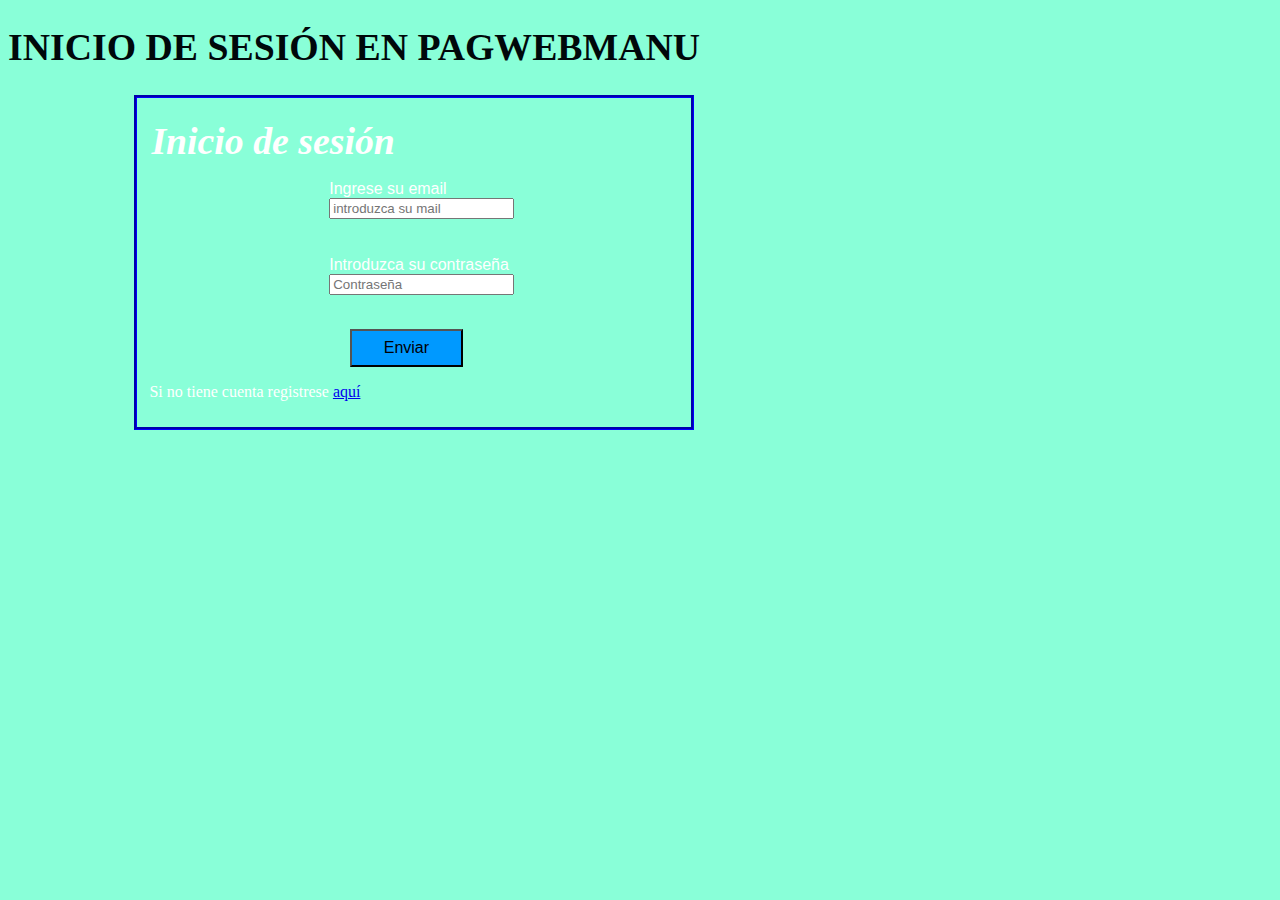
==== index.html @ 84e0ade1 "Rename" ====
<!DOCTYPE html>
<html lang="en">
<head>
    <meta charset="UTF-8">
    <meta http-equiv="X-UA-Compatible" content="IE=edge">
    <meta name="viewport" content="width=device-width, initial-scale=1.0">
    <title>PaginaWebManuFormulario</title>

    <link rel="stylesheet" href="styleform2.css">
    <link rel="shortcut icon" href="imagenes/avatar bueno.png" />
</head>
<body>
    <h1>INICIO DE SESIÓN EN PAGWEBMANU</h1>

    <p><fieldset class="tituloetiqueta"></p>

        <p><legend class="primero"><em>Inicio de sesión</em></legend></p>

        <form action="mailto:contact@gmail.com" method="post" enctype="application/x-www-form-urlencoded">
            <ul>
                <li>
                    <label for="">Ingrese su email</label>
                
                    <br>
                    <input type="email" name="mail" placeholder="introduzca su mail">
                </li>
                <br>
                <br>
                <li>
                    <label for="">Introduzca su contraseña</label>
                    <br>
                    <input type="password" placeholder="Contraseña" name="contraseña">
                </li>
            </ul>

            <br>
            

            <button class="botonenviar">Enviar</button>
            <br>
            <p style="color: white">Si no tiene cuenta registrese <a href="file:///C:/MANU/PROGRAMACI%C3%93N/VISUAL%20STUDIO%20CODE/Aprendiendo%20HTML/Ejercicios%20de%20clase/Formlario/formulario.html" target="_blank">aquí</a></p>

        </form>

    </fieldset>
</body>
</html>
---- styleform2.css ----
h1{
    color: rgb(0, 8, 10);
    font-size: 1cm;
    font-family: Cambria, Cochin, Georgia, Times, 'Times New Roman', serif ;
}

.tituloetiqueta{
    border-color: blue ; 
    border-width: 0.1cm;
    width: 14cm; margin-left: 10%;
    background-image:url(https://estaticos.muyinteresante.es/uploads/images/article/5fdfa1df5bafe88a1eba2d9b/1-programa-de-ordenador.jpg)
    
   
}
legend.primero{

    font-size: 1cm;
    font-family:'Times New Roman', Times, serif;
    color: rgb(255, 255, 255);
    font-weight: 800;
    
}
.botonenviar{
    color: rgb(0, 0, 2); 
    background-color: rgb(0, 153, 255);
    width: 3cm;
    height: 1cm;
    margin-left: 5.3cm;
    font-size: medium;


}
label{

    font-family: 'Franklin Gothic Medium', 'Arial Narrow', Arial, sans-serif;
}
li {

    font-family:system-ui, -apple-system, BlinkMacSystemFont, 'Segoe UI', Roboto, Oxygen, Ubuntu, Cantarell, 'Open Sans', 'Helvetica Neue', sans-serif;
    color: rgb(255, 255, 255);
    list-style-type:none;
    font-weight: 500;
    margin-left: 3.7cm;
}
body{
    background-color: rgb(137, 255, 216)
}
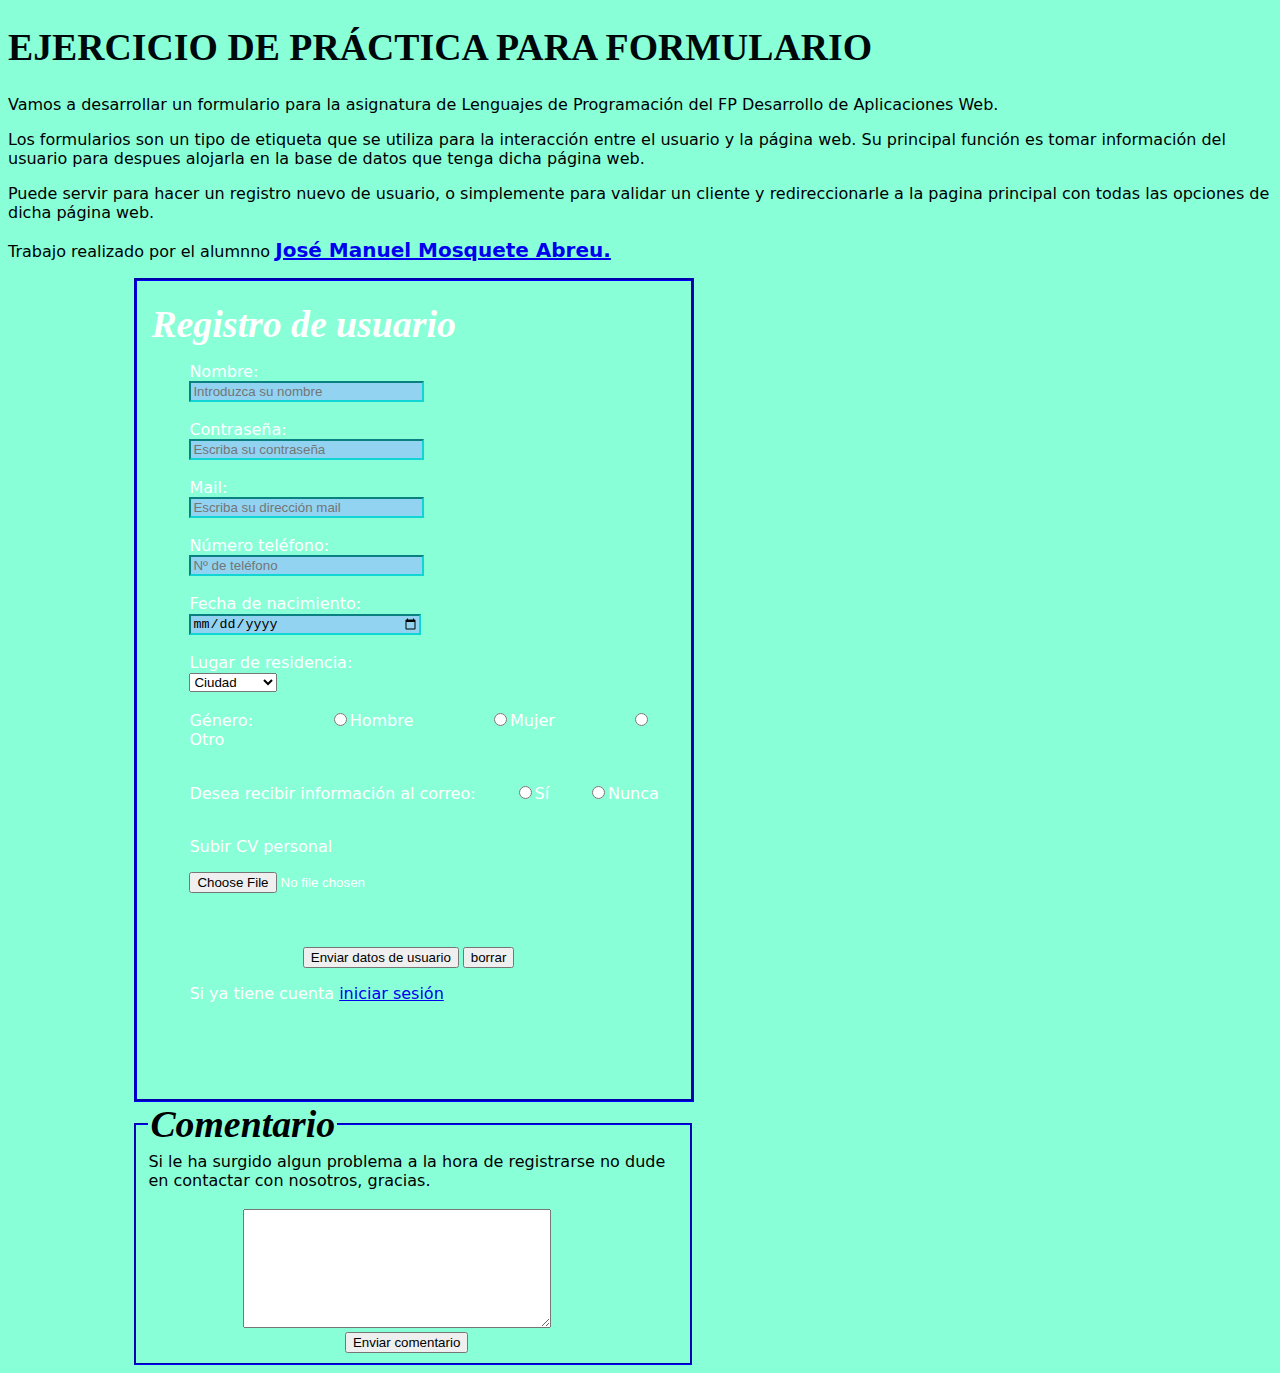
==== commit 05956eaa: "Rename formulario.html to index.html" ====
--- a/index.html
+++ b/index.html
@@ -6,42 +6,160 @@
     <meta name="viewport" content="width=device-width, initial-scale=1.0">
     <title>PaginaWebManuFormulario</title>
 
-    <link rel="stylesheet" href="styleform2.css">
+
+    <!--Aquí con la etiqueta link y los atributos rel (para decirle que vamos a enrutar) y href (ponerle la url que le guie hasta la ubicación) hacemos referencia a la hoja de estilos-->
+
+    <link rel="stylesheet" href="styleform1.css">
     <link rel="shortcut icon" href="imagenes/avatar bueno.png" />
+    
 </head>
-<body>
-    <h1>INICIO DE SESIÓN EN PAGWEBMANU</h1>
+<body >
+    
+    <h1>EJERCICIO DE PRÁCTICA PARA FORMULARIO</h1>
 
-    <p><fieldset class="tituloetiqueta"></p>
+    <p>Vamos a desarrollar un formulario para la asignatura de Lenguajes de Programación del FP Desarrollo de Aplicaciones Web.</p>
+   
 
-        <p><legend class="primero"><em>Inicio de sesión</em></legend></p>
+    <p>Los formularios son un tipo de etiqueta que se utiliza para la interacción entre el usuario y la página web. Su principal función es tomar información del usuario para despues alojarla en la base de datos que tenga dicha página web.</p>
 
-        <form action="mailto:contact@gmail.com" method="post" enctype="application/x-www-form-urlencoded">
+    <p>Puede servir para hacer un registro nuevo de usuario, o simplemente para validar un cliente y redireccionarle a la pagina principal con todas las opciones de dicha página web.</p>
+    <p>Trabajo realizado por el alumnno <strong style="font-size: 20px"><a href="https://www.linkedin.com/public-profile/settings?trk=d_flagship3_profile_self_view_public_profile" target="_blank">José Manuel Mosquete Abreu.</a></strong></p>
+
+
+
+    <fieldset class="tituloetiqueta">
+    
+
+    
+
+        <p><legend class="primero"><em>Registro de usuario</em></legend></p>
+
+<!--Aquí comienza nuestro formulario. Hemos creado una lista dentro de este con etiquetas y entradas (entradas de texto, inputs) con sus respectivos subtipos en función de los que nos interesaba recibir del usuario -->
+        <form action="mailto:contact@gamil.com" method="post" enctype="application/x-www-form-urlencoded">
+
             <ul>
-                <li>
-                    <label for="">Ingrese su email</label>
-                
+
+                <li>   
+                    <label for="nombre">Nombre:</label>
                     <br>
-                    <input type="email" name="mail" placeholder="introduzca su mail">
+                    
+                    <input class="cuadritos" type="text" name="nombre" placeholder="Introduzca su nombre" required>
+                    
+                </li>   
+
+                <br>               
+
+                <li>   
+                    <label for="contraseña">Contraseña:</label>
+                    <br>
+                    <input class="cuadritos" type="password" name="contraseña" placeholder="Escriba su contraseña" required>
+                    
                 </li>
                 <br>
+
+                <li>   
+                    <label for="email">Mail:</label>
+                    <br>
+                    <input class="cuadritos" type="email" name="correo" placeholder="Escriba su dirección mail">
+                    
+                </li>
+                <br>
+                <li>   
+                    <label for="telefono">Número teléfono:</label>
+                    <br>
+                    <input class="cuadritos" type="tel" name="correo" placeholder="Nº de teléfono">
+                    
+                </li>
+                <br>
+
+                <li>   
+                    <label for="nacimiento">Fecha de nacimiento:</label>
+                    <br>
+                    <input class="cuadritos" type="date" name="correo">
+                    
+                </li>
+                <br>
+
+                <li>   
+                    <label for="residencia">Lugar de residencia:</label>
+                    <br>
+                    <select name="" id="">
+                        <option value="">Ciudad</option>
+                        <option value="">Cáceres</option>
+                        <option value="">Badajoz</option>
+                        <option value="">Mérida</option>
+                        <option value="">Don Benito</option>
+                        <option value="">Trujillo</option>
+                        <option value="">Zafra</option>
+                    </select>
+
+                </li>    
+                <br>
+                
+                <li>  
+                    <label for="genero">Género:</label>
+                
+                    <input style="margin-left: 2cm" type="radio" name="Género" value="hombre">Hombre
+                    <input style="margin-left: 2cm" type="radio" name="Género" value="mujer">Mujer
+                    <input style="margin-left: 2cm" type="radio" name="Género" value="otro">Otro
+                    <br>                    
+                </li> 
+            
+                <br>
+                
+                <li><p>  
+                    <label for="si recibir informacion">Desea recibir información al correo:</label>
+                    
+                    
+                    <input type="radio" name="notificaciones" value="si notificaciones" style="margin-left: 1cm">Sí
+                    
+                    <input type="radio" name="notificaciones" value="no notificaciones" style="margin-left: 1cm">Nunca
+                    <br>
+                </p></li> 
                 <br>
                 <li>
-                    <label for="">Introduzca su contraseña</label>
-                    <br>
-                    <input type="password" placeholder="Contraseña" name="contraseña">
+                    <label for="CV">Subir CV personal</label>
+                    <p></p>
+                    <input type="file">
                 </li>
+                
+                <br><br>
+                <br>
+                <input style="margin-left: 3cm" type="submit" name="enviardatos" value="Enviar datos de usuario"> 
+                <input type="reset" value="borrar">
+                <br>
+                <p style="color: white">Si ya tiene cuenta <a href="http://127.0.0.1:5500/Formlario/iniciosesion.html">iniciar sesión</a></p>
+                <br>
+                <br>
+                <br>
+                
+
             </ul>
 
+
+        </form>
+   
+    </fieldset>
+    
+
+    <fieldset style="border-color: blue ; width: 14cm; margin-left: 10%;">
+
+        <legend><em>Comentario</em></legend>
+        <li>
+        <label for="" style="color: black;">Si le ha surgido algun problema a la hora de registrarse no dude en contactar con nosotros, gracias.</label>
             <br>
+            <br>
+            <textarea style="height: 3cm ; width: 8cm ; margin-left: 2.5cm;"></textarea>
+            <br>
+
             
 
-            <button class="botonenviar">Enviar</button>
-            <br>
-            <p style="color: white">Si no tiene cuenta registrese <a href="file:///C:/MANU/PROGRAMACI%C3%93N/VISUAL%20STUDIO%20CODE/Aprendiendo%20HTML/Ejercicios%20de%20clase/Formlario/formulario.html" target="_blank">aquí</a></p>
-
-        </form>
+            <input type="submit" value="Enviar comentario" style="margin-left: 5.2cm ">
+        </li>
 
     </fieldset>
+
+
+
 </body>
 </html>
--- a/styleform1.css
+++ b/styleform1.css
@@ -0,0 +1,66 @@
+h1{
+    color: rgb(0, 8, 10);
+    font-size: 1cm;
+    font-family: Cambria, Cochin, Georgia, Times, 'Times New Roman', serif ;
+}
+
+li {
+
+    font-family:system-ui, -apple-system, BlinkMacSystemFont, 'Segoe UI', Roboto, Oxygen, Ubuntu, Cantarell, 'Open Sans', 'Helvetica Neue', sans-serif;
+    color: rgb(255, 255, 255);
+    list-style-type:none;
+    font-weight: 500;
+}
+
+p{
+
+    font-family: system-ui, -apple-system, BlinkMacSystemFont, 'Segoe UI', Roboto, Oxygen, Ubuntu, Cantarell, 'Open Sans', 'Helvetica Neue', sans-serif;
+    
+    
+}
+
+legend.primero{
+
+    font-size: 1cm;
+    font-family:'Times New Roman', Times, serif;
+    color: rgb(255, 255, 255);
+    font-weight: 800;
+    
+}
+legend{
+    font-size: 1cm;
+    font-family:'Times New Roman', Times, serif;
+    color: rgb(0, 0, 0);
+    font-weight: 800;
+}
+
+.cuadritos{
+
+    border-color: rgb(17, 212, 212);
+    background-color: rgb(145, 211, 241);
+    width: 6cm;
+}
+
+img{
+
+    width: 15cm;
+    height: 10cm;
+
+}
+
+.tituloetiqueta{
+    border-color: blue ; 
+    border-width: 0.1cm;
+    width: 14cm; margin-left: 10%;
+    background-image:url(https://estaticos.muyinteresante.es/uploads/images/article/5fdfa1df5bafe88a1eba2d9b/1-programa-de-ordenador.jpg)
+    
+   
+}
+
+body{
+    background-color: rgb(137, 255, 216)
+}
+
+
+
+
